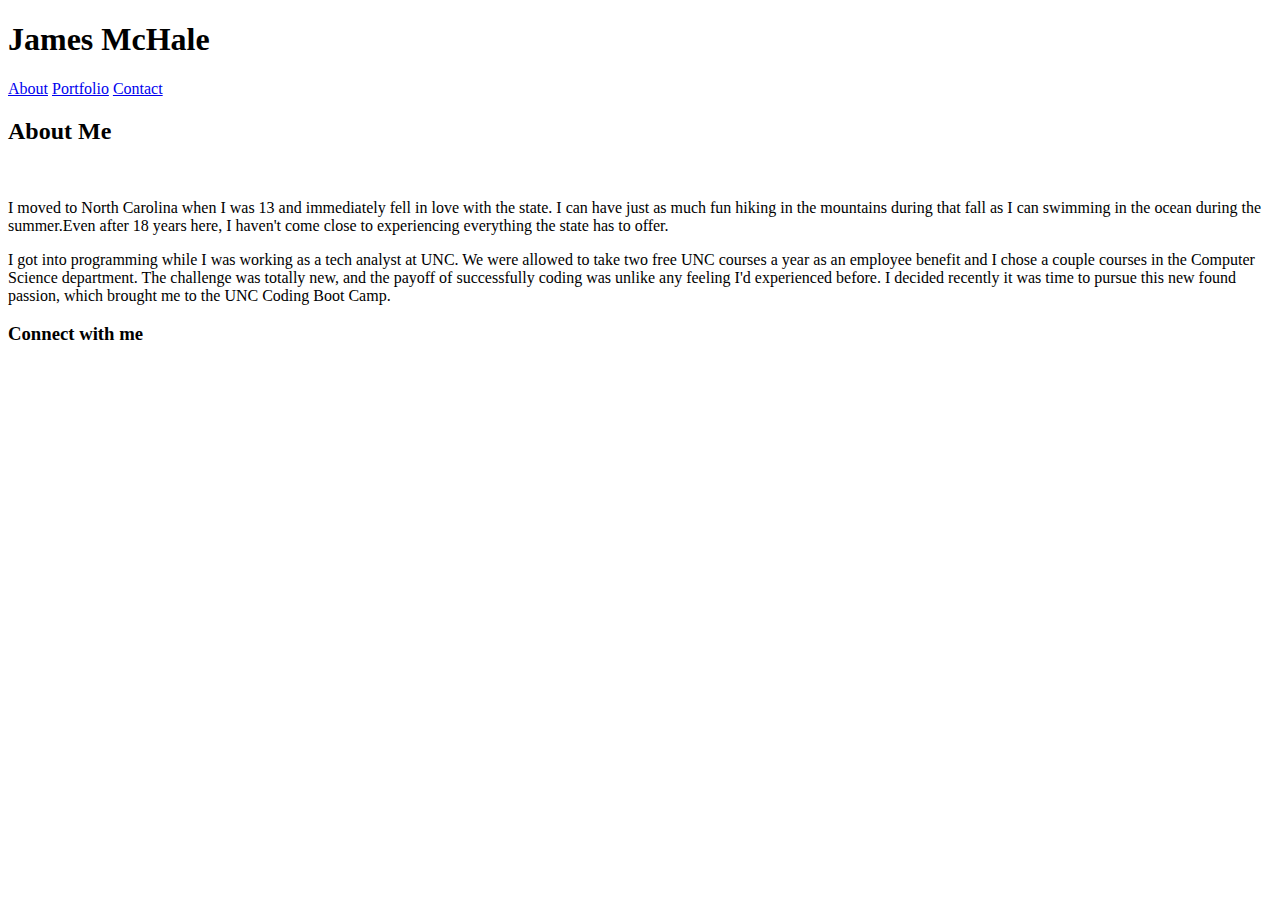
==== index.html @ 8ab9831a "beginning stages of html structure" ====
<!DOCTYPE html>
<html>
<head>
	<title>James McHale Portfolio</title>
</head>
<body>
	<header>
		<h1>James McHale</h1>
		<nav class="topPageNav">
			<a href="index.html">About</a>
			<a href="portfolio.html">Portfolio</a>
			<a href="contact.html">Contact</a>
		</nav>
	</header>
	<section class="mainContent">
		<div class="aboutContent">
			<h2>About Me</h2>
			<br class="solidLine">
			<p>I moved to North Carolina when I was 13 and immediately fell in love with the state. I can have just as much fun hiking in the mountains during that fall as I can swimming in the ocean during the summer.Even after 18 years here, I haven't come close to experiencing everything the state has to offer.</p>
			<p>I got into programming while I was working as a tech analyst at UNC. We were allowed to take two free UNC courses a year as an employee benefit and I chose a couple courses in the Computer Science department. The challenge was totally new, and the payoff of successfully coding was unlike any feeling I'd experienced before. I decided recently it was time to pursue this new found passion, which brought me to the UNC Coding Boot Camp.</p>
		</div>
		<div class="socialConnect">
			<h3>Connect with me</h3>
			<nav class="socialNav">
				<a href=""></a>
				<a href=""></a>
				<a href=""></a>
			</nav>
		</div>
	</section>
</body>
</html>
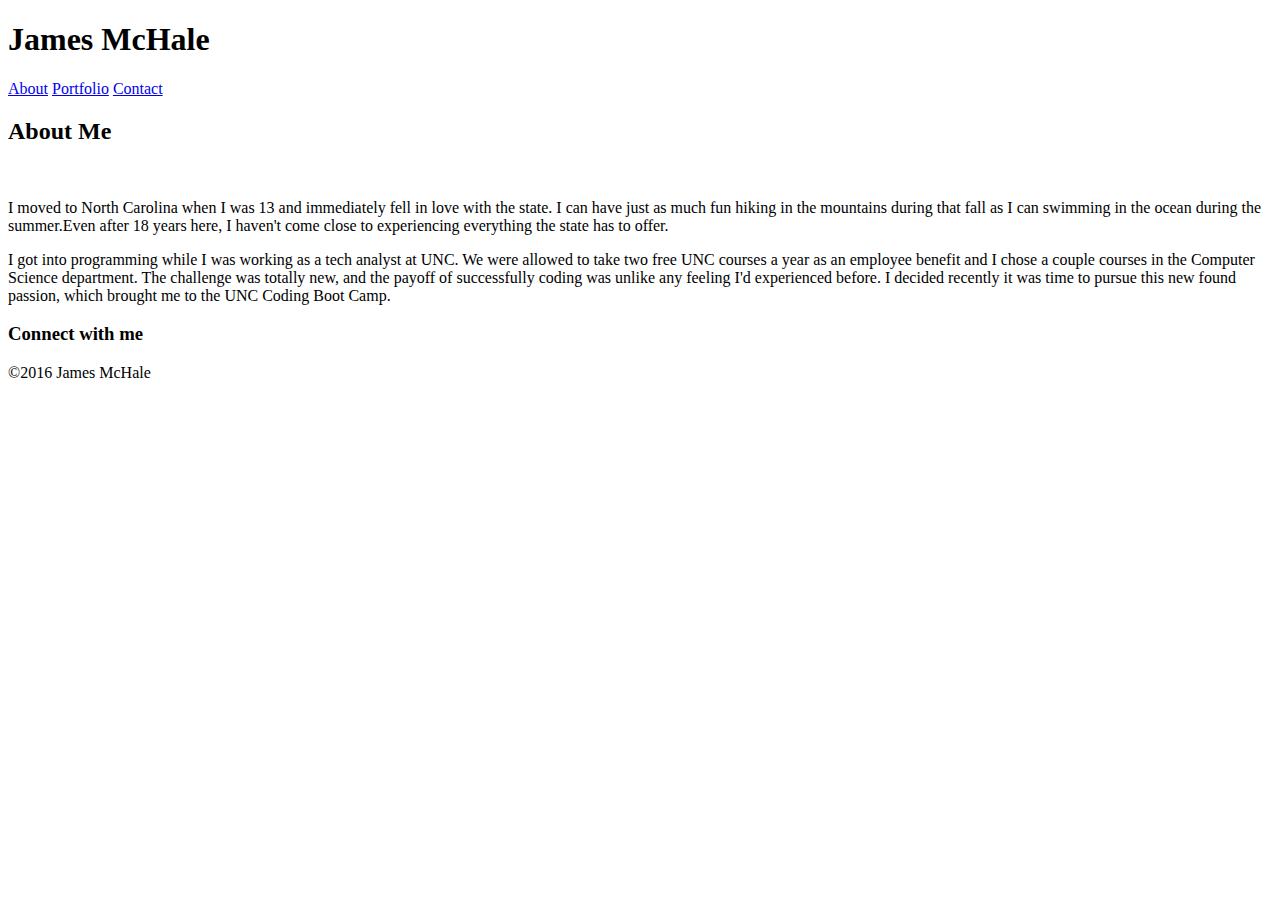
==== commit 9ede2ea6: "further changes to html format" ====
--- a/index.html
+++ b/index.html
@@ -28,5 +28,8 @@
 			</nav>
 		</div>
 	</section>
+	<footer>
+		&copy;2016 James McHale
+	</footer>
 </body>
 </html>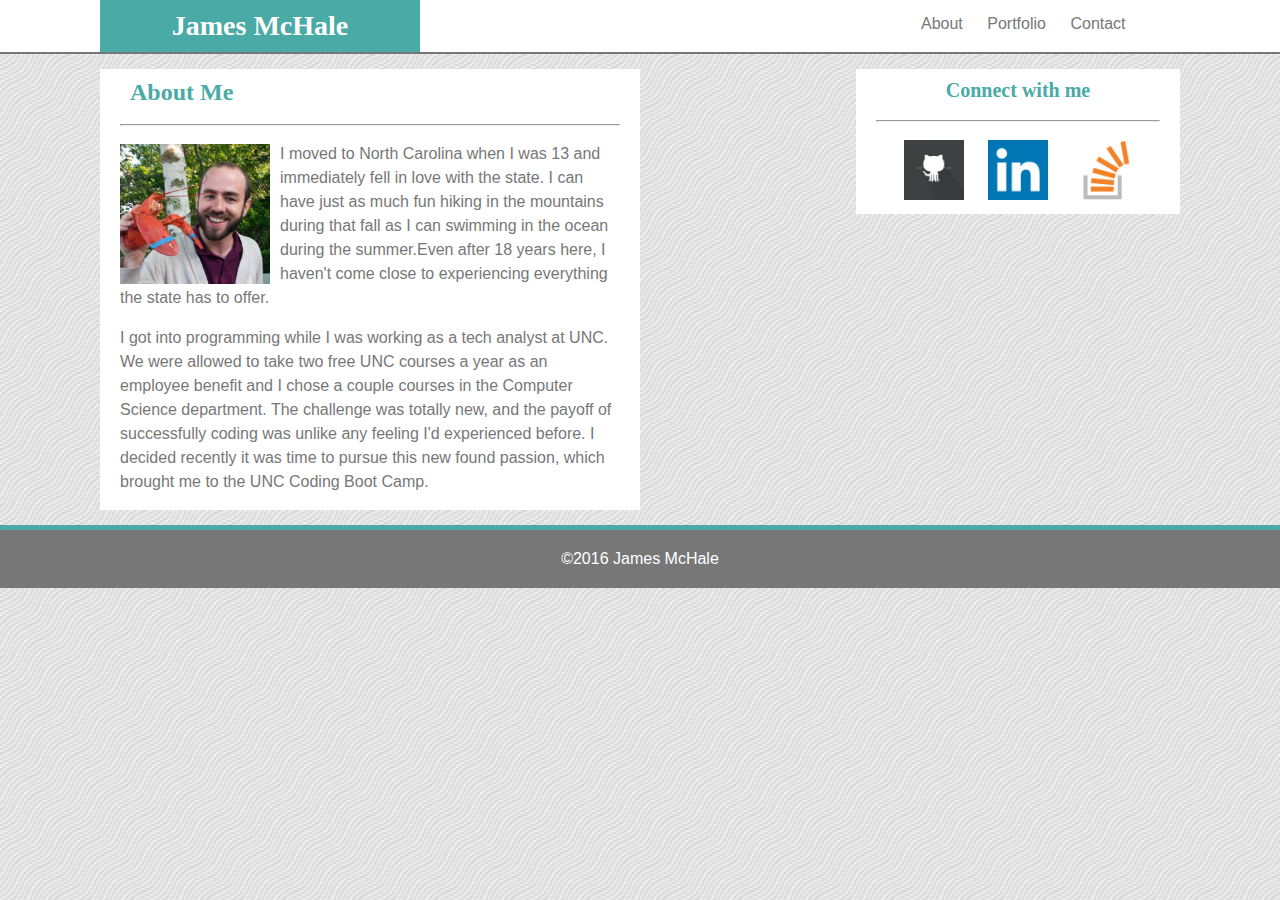
==== commit 2eaaf812: "Making initial CSS layout. Tweaks still to come." ====
--- a/index.html
+++ b/index.html
@@ -1,7 +1,8 @@
 <!DOCTYPE html>
 <html>
 <head>
-	<title>James McHale Portfolio</title>
+	<title>James McHale Index</title>
+	<link rel="stylesheet" type="text/css" href="assets/css/style.css">
 </head>
 <body>
 	<header>
@@ -15,16 +16,18 @@
 	<section class="mainContent">
 		<div class="aboutContent">
 			<h2>About Me</h2>
-			<br class="solidLine">
+			<hr>
+			<img id="profileImg" src="assets/images/lobsterCropped.jpg" height="150" width="160">
 			<p>I moved to North Carolina when I was 13 and immediately fell in love with the state. I can have just as much fun hiking in the mountains during that fall as I can swimming in the ocean during the summer.Even after 18 years here, I haven't come close to experiencing everything the state has to offer.</p>
 			<p>I got into programming while I was working as a tech analyst at UNC. We were allowed to take two free UNC courses a year as an employee benefit and I chose a couple courses in the Computer Science department. The challenge was totally new, and the payoff of successfully coding was unlike any feeling I'd experienced before. I decided recently it was time to pursue this new found passion, which brought me to the UNC Coding Boot Camp.</p>
 		</div>
 		<div class="socialConnect">
 			<h3>Connect with me</h3>
+			<hr>
 			<nav class="socialNav">
-				<a href=""></a>
-				<a href=""></a>
-				<a href=""></a>
+				<a href=""><img src="assets/images/githubIcon.png" height="60" width="60"></a>
+				<a href=""><img src="assets/images/linkedinIcon.png" height="60" width="60"></a>
+				<a href=""><img src="assets/images/stackOverflowIcon.png" height="60" width="60"></a>
 			</nav>
 		</div>
 	</section>
--- a/assets/css/style.css
+++ b/assets/css/style.css
@@ -0,0 +1,104 @@
+body {
+	font-family: "Arial", "Helvetica Neue", Helvetica, sans-serif;
+	color: #777777;
+	background-image: url("../images/diagonalWaves.png");
+	background-repeat: repeat;
+	margin: 0;
+	
+}
+header {
+	background-color: white;	
+	overflow: auto;
+	border-bottom: 2px solid #777777;
+}
+h1 {
+	background-color: #4aaaa5;
+	color: white;
+	padding: 10px;
+	width: 25%;
+	text-align: center;
+	float: left;
+	margin-bottom: 0;
+	margin-top: 0;
+	margin-left: 100px;
+	font-size: 28px;
+
+}
+h2 {
+	font-size: 24px;
+	padding: 10px;
+	margin-top: 0;
+	margin-bottom: 0;
+}
+h3 {
+	font-size: 20px;
+	padding: 10px;
+	margin: 0;
+}
+h2, h3 {
+	color: #4aaaa5;
+}
+h1, h2, h3 {
+	font-family: "Georgia", Times, "Times New Roman", serif;
+}
+p {
+	line-height: 1.5;
+}
+a {
+	padding-left: 10px;
+	padding-right: 10px;
+	color: #777777;
+	text-decoration: none;
+}
+footer {
+	background-color: #777777;
+	color: white;
+	text-align: center;
+	padding: 20px;
+	clear: both;
+	border-top: 5px solid #4aaaa5;
+}
+.topPageNav {
+	padding: 15px;
+	float: right;
+	width: 30%;
+}
+.mainContent {
+	clear: both;
+	overflow: auto;
+	margin: 15px 100px 15px 100px;
+
+}
+.aboutContent {
+	width: 50%;
+	float: left;
+	padding-left: 20px;
+	padding-right: 20px;
+	
+}
+.socialConnect {
+	text-align: center;
+	float: right;
+	width: 30%;
+	padding-left: 20px;
+	padding-right: 20px;
+}
+.socialConnect, .aboutContent, .topPageNav {
+	background-color: white;
+}
+.socialNav {
+	padding: 10px;
+}
+#profileImg {
+	float: left;
+	padding-right: 10px;
+	padding-top: 10px;
+}
+* {
+  -webkit-box-sizing: border-box;
+     -moz-box-sizing: border-box;
+          box-sizing: border-box;
+}
+/* {
+	outline: 1px solid red;
+}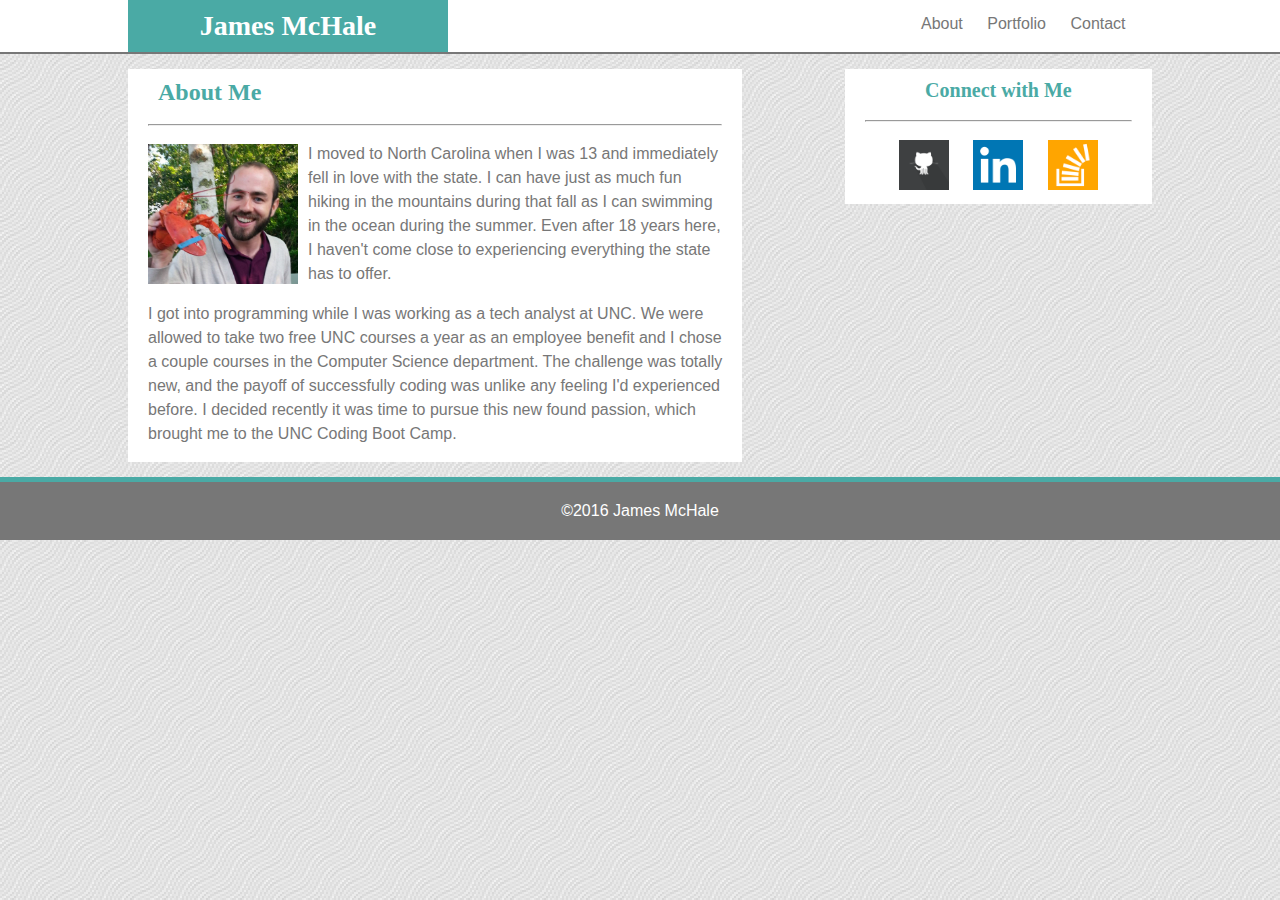
==== commit 03b321d8: "Changes to contact page" ====
--- a/index.html
+++ b/index.html
@@ -13,21 +13,21 @@
 			<a href="contact.html">Contact</a>
 		</nav>
 	</header>
-	<section class="mainContent">
-		<div class="aboutContent">
+	<section class="main">
+		<div class="content">
 			<h2>About Me</h2>
 			<hr>
 			<img id="profileImg" src="assets/images/lobsterCropped.jpg" height="150" width="160">
-			<p>I moved to North Carolina when I was 13 and immediately fell in love with the state. I can have just as much fun hiking in the mountains during that fall as I can swimming in the ocean during the summer.Even after 18 years here, I haven't come close to experiencing everything the state has to offer.</p>
-			<p>I got into programming while I was working as a tech analyst at UNC. We were allowed to take two free UNC courses a year as an employee benefit and I chose a couple courses in the Computer Science department. The challenge was totally new, and the payoff of successfully coding was unlike any feeling I'd experienced before. I decided recently it was time to pursue this new found passion, which brought me to the UNC Coding Boot Camp.</p>
+			<p>I moved to North Carolina when I was 13 and immediately fell in love with the state.  I can have just as much fun hiking in the mountains during that fall as I can swimming in the ocean during the summer.  Even after 18 years here, I haven't come close to experiencing everything the state has to offer.</p>
+			<p>I got into programming while I was working as a tech analyst at UNC.  We were allowed to take two free UNC courses a year as an employee benefit and I chose a couple courses in the Computer Science department.  The challenge was totally new, and the payoff of successfully coding was unlike any feeling I'd experienced before.  I decided recently it was time to pursue this new found passion, which brought me to the UNC Coding Boot Camp.</p>
 		</div>
 		<div class="socialConnect">
-			<h3>Connect with me</h3>
+			<h3>Connect with Me</h3>
 			<hr>
 			<nav class="socialNav">
-				<a href=""><img src="assets/images/githubIcon.png" height="60" width="60"></a>
-				<a href=""><img src="assets/images/linkedinIcon.png" height="60" width="60"></a>
-				<a href=""><img src="assets/images/stackOverflowIcon.png" height="60" width="60"></a>
+				<a href=""><img src="assets/images/githubIcon.png" height="50" width="50"></a>
+				<a href=""><img src="assets/images/linkedinIcon.png" height="50" width="50"></a>
+				<a href=""><img src="assets/images/stackOverflowIcon.png" height="50" width="50"></a>
 			</nav>
 		</div>
 	</section>
--- a/assets/css/style.css
+++ b/assets/css/style.css
@@ -20,7 +20,7 @@
 	float: left;
 	margin-bottom: 0;
 	margin-top: 0;
-	margin-left: 100px;
+	margin-left: 10%;
 	font-size: 28px;
 
 }
@@ -44,6 +44,9 @@
 p {
 	line-height: 1.5;
 }
+form {
+	line-height: 1.5;
+}
 a {
 	padding-left: 10px;
 	padding-right: 10px;
@@ -58,19 +61,22 @@
 	clear: both;
 	border-top: 5px solid #4aaaa5;
 }
+input {
+	width: 100%;
+}
 .topPageNav {
 	padding: 15px;
 	float: right;
 	width: 30%;
 }
-.mainContent {
+.main {
 	clear: both;
 	overflow: auto;
-	margin: 15px 100px 15px 100px;
+	margin: 15px 10% 15px 10%;
 
 }
-.aboutContent {
-	width: 50%;
+.content {
+	width: 60%;
 	float: left;
 	padding-left: 20px;
 	padding-right: 20px;
@@ -83,16 +89,20 @@
 	padding-left: 20px;
 	padding-right: 20px;
 }
-.socialConnect, .aboutContent, .topPageNav {
+.socialConnect, .content, .topPageNav {
 	background-color: white;
 }
-.socialNav {
+.socialNav, .emailForm {
 	padding: 10px;
 }
+
 #profileImg {
 	float: left;
 	padding-right: 10px;
 	padding-top: 10px;
+}
+#message {
+	height: 200px;
 }
 * {
   -webkit-box-sizing: border-box;
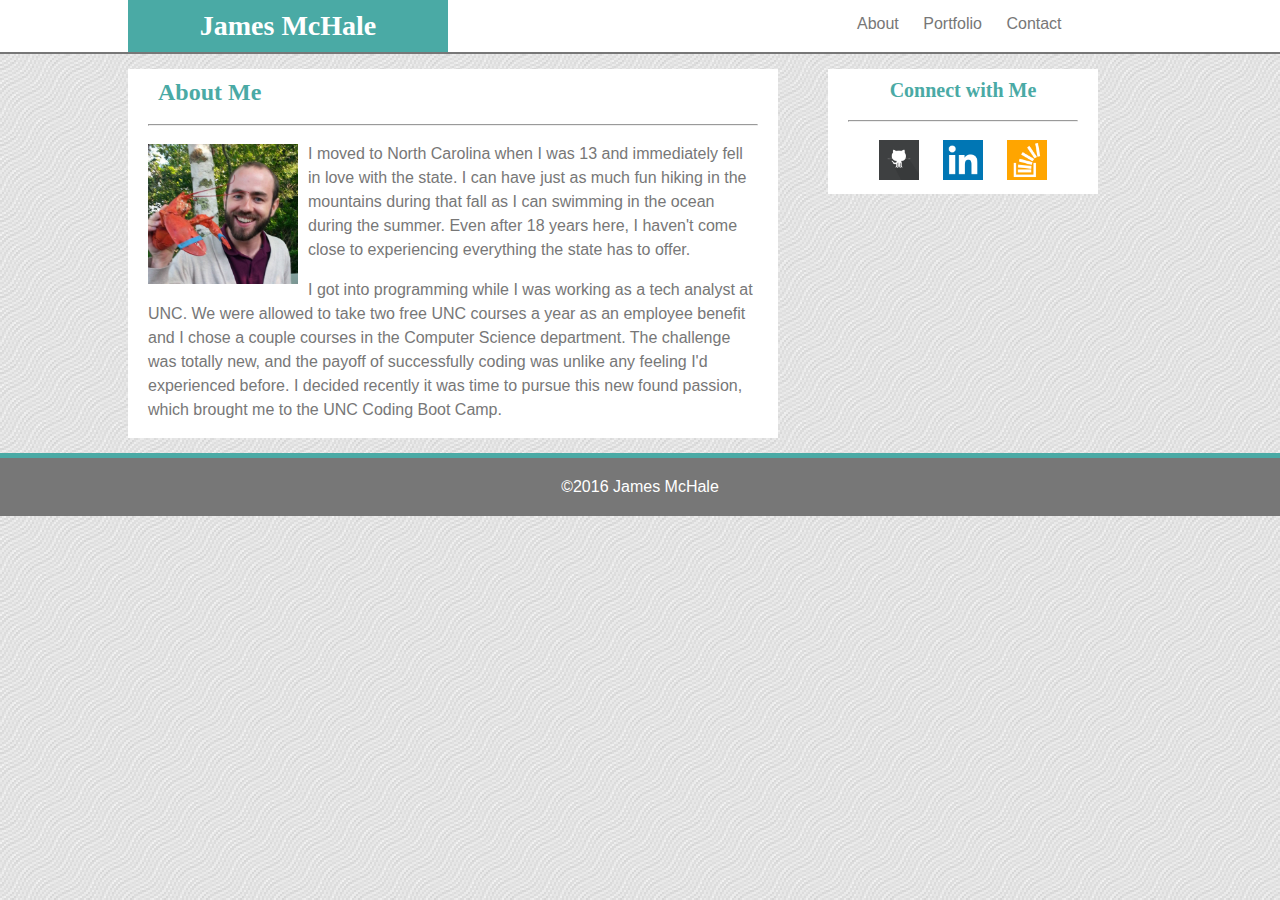
==== commit 48389159: "CSS edits to match specified sizes in homework instructions. Added reset.css code." ====
--- a/index.html
+++ b/index.html
@@ -25,9 +25,9 @@
 			<h3>Connect with Me</h3>
 			<hr>
 			<nav class="socialNav">
-				<a href=""><img src="assets/images/githubIcon.png" height="50" width="50"></a>
-				<a href=""><img src="assets/images/linkedinIcon.png" height="50" width="50"></a>
-				<a href=""><img src="assets/images/stackOverflowIcon.png" height="50" width="50"></a>
+				<a href=""><img class ="socialIcon" src="assets/images/githubIcon.png" ></a>
+				<a href=""><img class="socialIcon" src="assets/images/linkedinIcon.png"></a>
+				<a href=""><img class="socialIcon" src="assets/images/stackOverflowIcon.png"></a>
 			</nav>
 		</div>
 	</section>
--- a/assets/css/style.css
+++ b/assets/css/style.css
@@ -68,15 +68,17 @@
 	padding: 15px;
 	float: right;
 	width: 30%;
+	margin-right: 5%;
 }
 .main {
 	clear: both;
 	overflow: auto;
 	margin: 15px 10% 15px 10%;
+	width: 970px;
 
 }
 .content {
-	width: 60%;
+	width: 650px;
 	float: left;
 	padding-left: 20px;
 	padding-right: 20px;
@@ -85,9 +87,13 @@
 .socialConnect {
 	text-align: center;
 	float: right;
-	width: 30%;
+	width: 270px;
 	padding-left: 20px;
 	padding-right: 20px;
+}
+.socialIcon {
+	height: 40px;
+	width: 40px;
 }
 .socialConnect, .content, .topPageNav {
 	background-color: white;
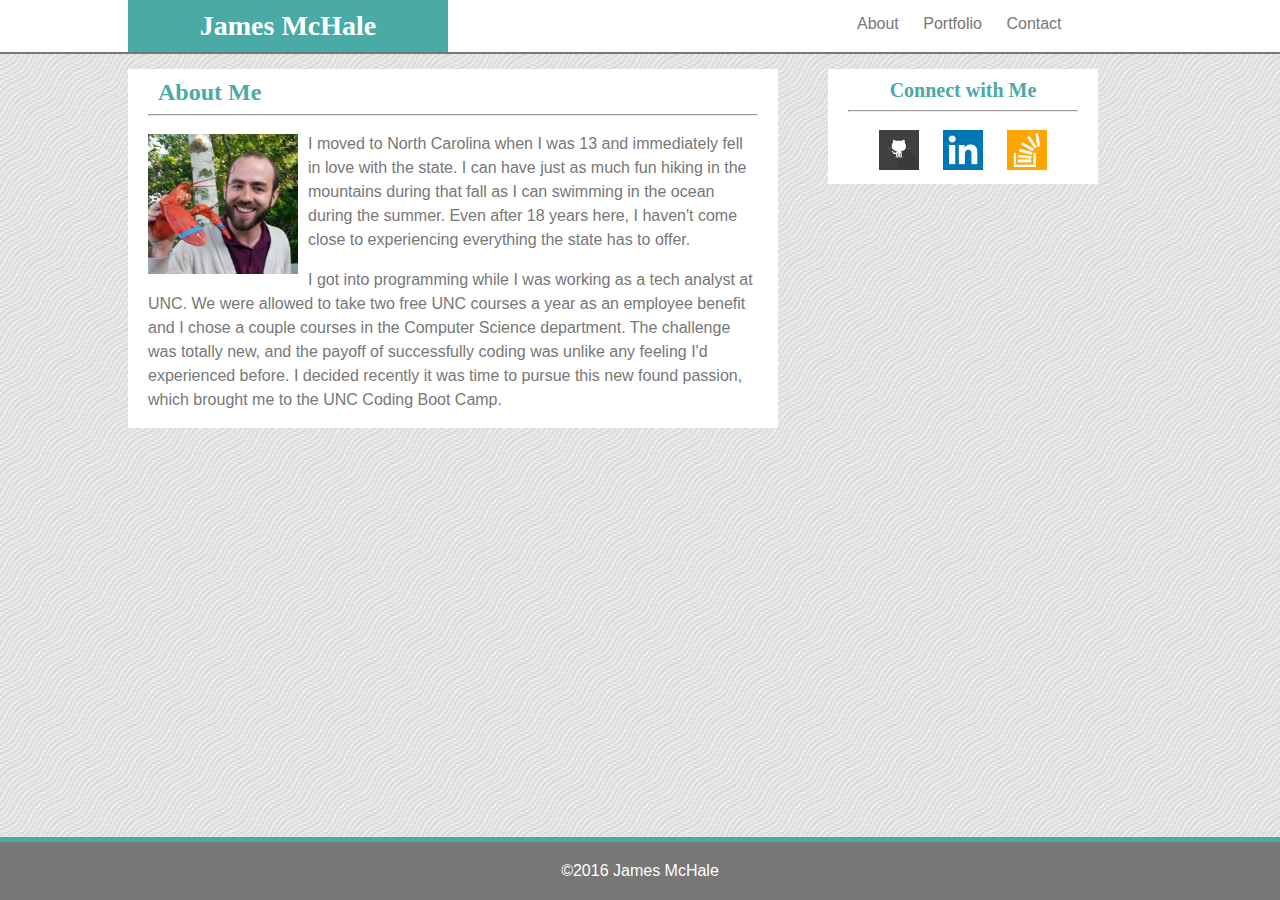
==== commit 3c884bdd: "Further edits to HTML and CCS layout" ====
--- a/index.html
+++ b/index.html
@@ -25,9 +25,9 @@
 			<h3>Connect with Me</h3>
 			<hr>
 			<nav class="socialNav">
-				<a href=""><img class ="socialIcon" src="assets/images/githubIcon.png" ></a>
-				<a href=""><img class="socialIcon" src="assets/images/linkedinIcon.png"></a>
-				<a href=""><img class="socialIcon" src="assets/images/stackOverflowIcon.png"></a>
+				<a href="https://github.com/aaronjaymus" target="_blank"><img class ="socialIcon" src="assets/images/githubIcon.png" ></a>
+				<a href="https://www.linkedin.com/in/james-mchale-128985125" target="_blank"><img class="socialIcon" src="assets/images/linkedinIcon.png"></a>
+				<a href="http://stackexchange.com/users/9423042/a-james-mchale" target="_blank"><img class="socialIcon" src="assets/images/stackOverflowIcon.png"></a>
 			</nav>
 		</div>
 	</section>
--- a/assets/css/style.css
+++ b/assets/css/style.css
@@ -1,10 +1,15 @@
+html {
+	height: 100%;
+}
 body {
 	font-family: "Arial", "Helvetica Neue", Helvetica, sans-serif;
 	color: #777777;
 	background-image: url("../images/diagonalWaves.png");
 	background-repeat: repeat;
 	margin: 0;
-	
+	min-height: 100%;	
+	display: flex;
+	flex-direction: column;
 }
 header {
 	background-color: white;	
@@ -26,13 +31,13 @@
 }
 h2 {
 	font-size: 24px;
-	padding: 10px;
+	padding: 10px 10px 0px 10px;
 	margin-top: 0;
 	margin-bottom: 0;
 }
 h3 {
 	font-size: 20px;
-	padding: 10px;
+	padding: 10px 10px 0px 10px;
 	margin: 0;
 }
 h2, h3 {
@@ -48,8 +53,7 @@
 	line-height: 1.5;
 }
 a {
-	padding-left: 10px;
-	padding-right: 10px;
+	padding: 10px;
 	color: #777777;
 	text-decoration: none;
 }
@@ -64,18 +68,41 @@
 input {
 	width: 100%;
 }
+td {
+	padding: 15px;
+	position: relative;
+}
+td img{
+	height: 270px;
+	width: 270px;
+}
+td p {
+	background-color: #4aaaa5;
+	text-align: center;
+	color: white;
+	position: absolute;
+	bottom: 15px;
+	left: 0;
+	right: 0;
+	margin: 15px;
+	padding: 10px 0 10px 0;
+}
 .topPageNav {
 	padding: 15px;
 	float: right;
 	width: 30%;
 	margin-right: 5%;
 }
+.topPageNav a:hover {
+	color: white;
+	background-color: #4aaaa5;
+}
 .main {
 	clear: both;
 	overflow: auto;
 	margin: 15px 10% 15px 10%;
 	width: 970px;
-
+	flex: 1;
 }
 .content {
 	width: 650px;
@@ -110,6 +137,13 @@
 #message {
 	height: 200px;
 }
+#submitButton {
+	width: 100px;
+	padding: 10px;
+	background-color: #4aaaa5;
+	color: white;
+	margin-top: 10px;
+}
 * {
   -webkit-box-sizing: border-box;
      -moz-box-sizing: border-box;
